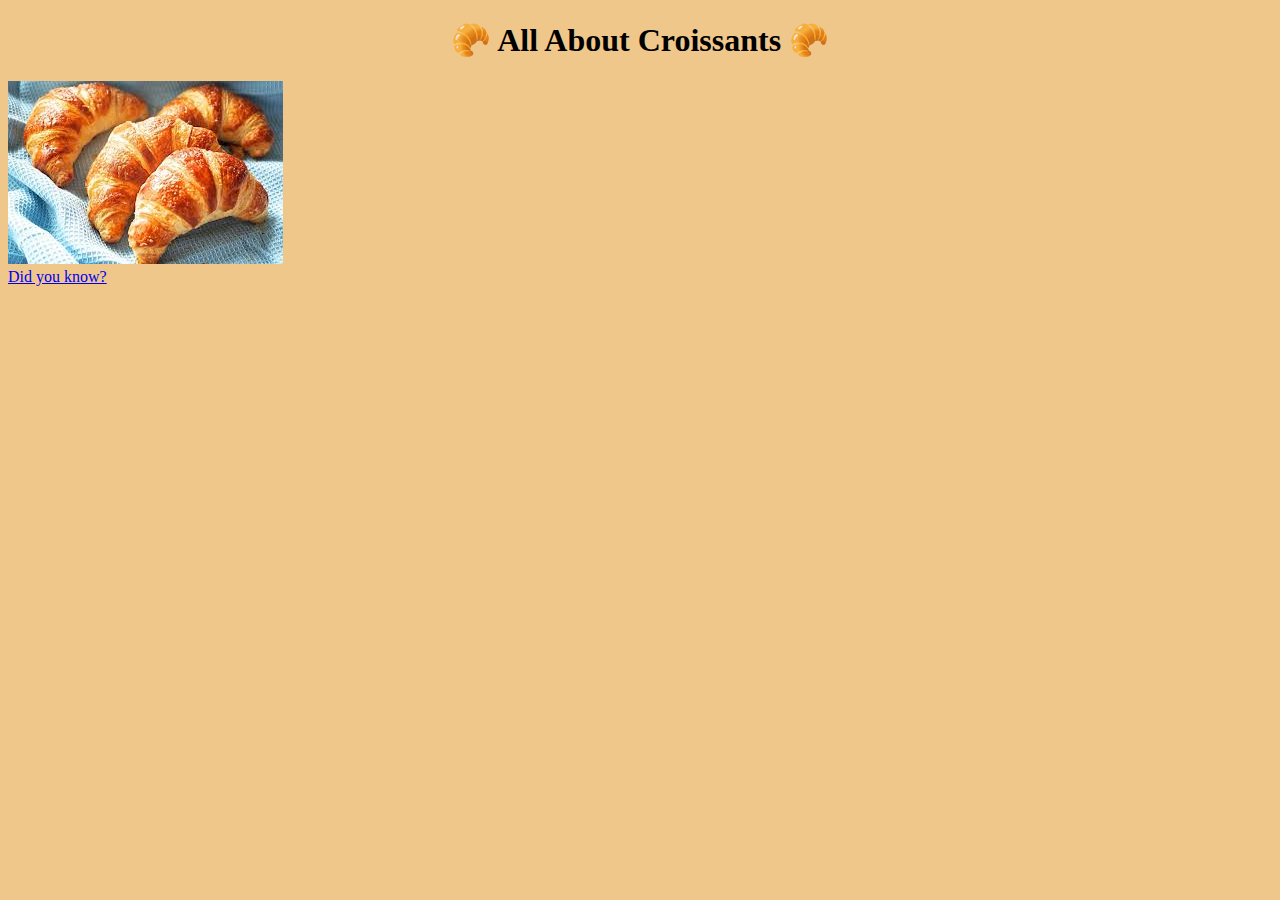
==== index.html @ a362add7 "Created initial html and css" ====
<!DOCTYPE html>
<html lang="en">
  <head>
    <meta charset="UTF-8" />
    <meta name="viewport" content="width=device-width, initial-scale=1.0" />
    <title>Croissant</title>
    <link rel="stylesheet" href="/css/styles.css" />
  </head>
  <body>
    <h1>🥐 All About Croissants 🥐</h1>
    <img src="/images/images.jpeg" alt="" />
    <br>
    <a href="/about.html">Did you know?</a>
  </body>
</html>
---- css/styles.css ----
body {
  background-color: rgb(239, 199, 139);
}
h1 {
    text-align: center;
}
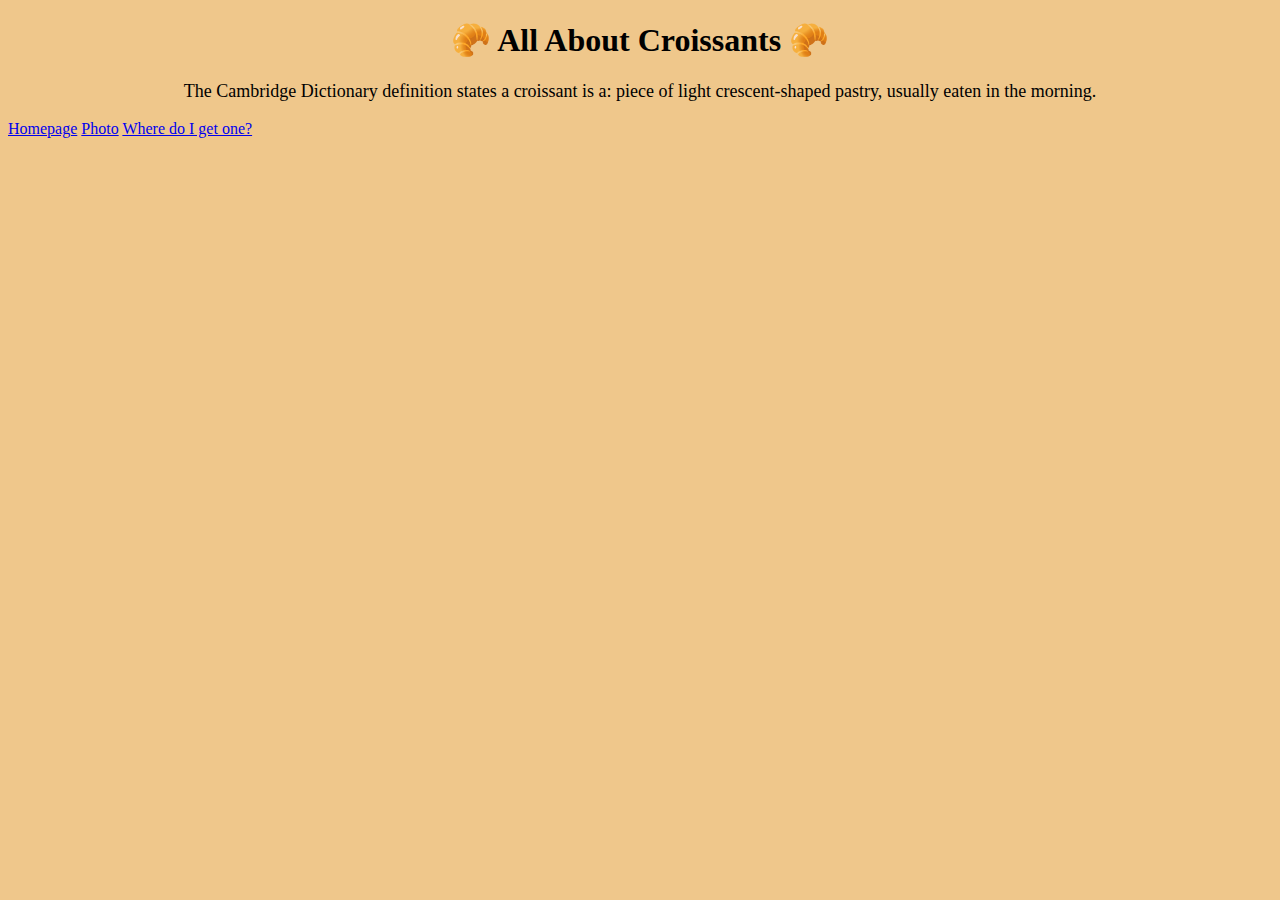
==== commit 7fcb5cad: "resized image, updated links" ====
--- a/index.html
+++ b/index.html
@@ -8,8 +8,12 @@
   </head>
   <body>
     <h1>🥐 All About Croissants 🥐</h1>
-    <img src="/images/images.jpeg" alt="" />
-    <br>
-    <a href="/about.html">Did you know?</a>
+    <p>
+      The Cambridge Dictionary definition states a croissant is a: piece of
+      light crescent-shaped pastry, usually eaten in the morning.
+    </p>
+    <a href="/">Homepage</a>
+    <a href="/about.html">Photo</a>
+    <a href="/contact.html">Where do I get one?</a>
   </body>
 </html>
--- a/css/styles.css
+++ b/css/styles.css
@@ -2,5 +2,20 @@
   background-color: rgb(239, 199, 139);
 }
 h1 {
-    text-align: center;
+  text-align: center;
 }
+p {
+  text-align: center;
+  font-size: large;
+}
+a {
+  text-align: center;
+}
+img {
+  width: 60%;
+  height: auto;
+  border-radius: 20px;
+  display: block;
+  margin: 25px auto; 
+
+}
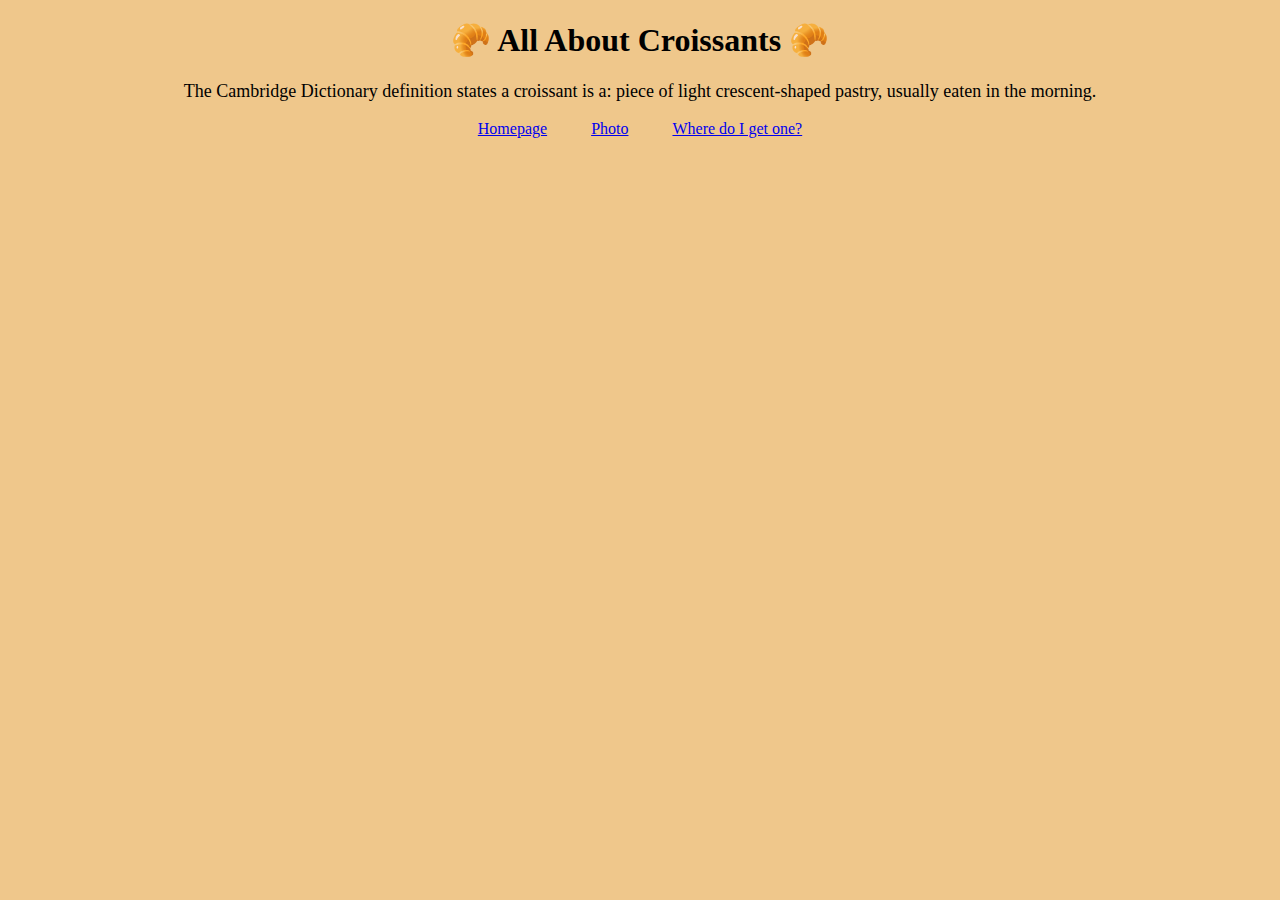
==== commit 8ea4b91f: "added contact info" ====
--- a/index.html
+++ b/index.html
@@ -12,8 +12,10 @@
       The Cambridge Dictionary definition states a croissant is a: piece of
       light crescent-shaped pastry, usually eaten in the morning.
     </p>
+    <footer>
     <a href="/">Homepage</a>
     <a href="/about.html">Photo</a>
     <a href="/contact.html">Where do I get one?</a>
+    </footer>
   </body>
 </html>
--- a/css/styles.css
+++ b/css/styles.css
@@ -8,14 +8,19 @@
   text-align: center;
   font-size: large;
 }
-a {
-  text-align: center;
-}
+
 img {
   width: 60%;
   height: auto;
   border-radius: 20px;
   display: block;
-  margin: 25px auto; 
-
+  margin: 25px auto;
 }
+footer {
+  display: block;
+  text-align: center;
+  padding: 40px auto;
+}
+footer a {
+  margin: 0 20px;
+}
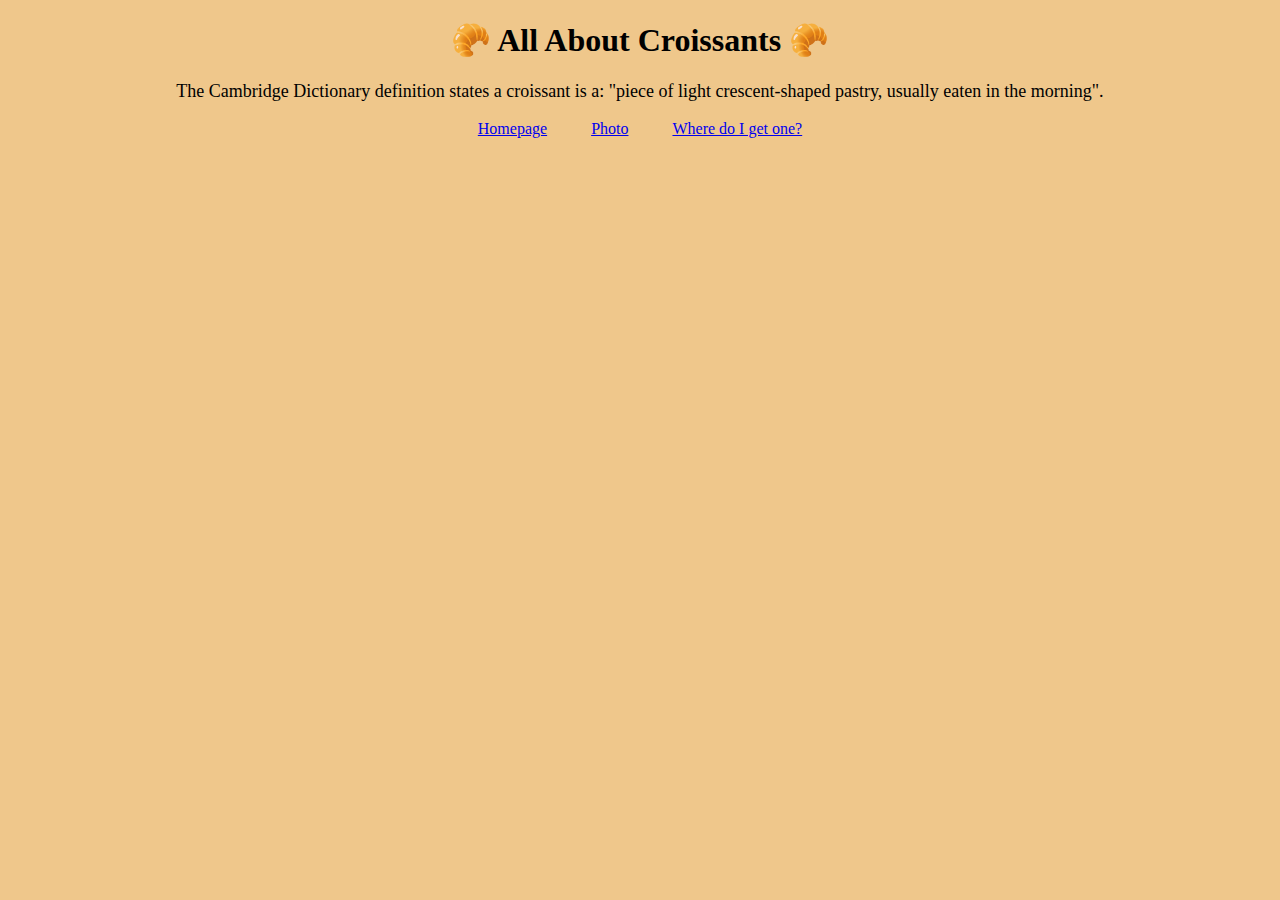
==== commit 963d474b: "Changed titles, added SEO" ====
--- a/index.html
+++ b/index.html
@@ -3,19 +3,19 @@
   <head>
     <meta charset="UTF-8" />
     <meta name="viewport" content="width=device-width, initial-scale=1.0" />
-    <title>Croissant</title>
+    <title>Croissants.com: Would you like to know more about croissants?</title>
     <link rel="stylesheet" href="/css/styles.css" />
   </head>
   <body>
     <h1>🥐 All About Croissants 🥐</h1>
     <p>
-      The Cambridge Dictionary definition states a croissant is a: piece of
-      light crescent-shaped pastry, usually eaten in the morning.
+      The Cambridge Dictionary definition states a croissant is a: "piece of
+      light crescent-shaped pastry, usually eaten in the morning".
     </p>
     <footer>
-    <a href="/">Homepage</a>
-    <a href="/about.html">Photo</a>
-    <a href="/contact.html">Where do I get one?</a>
+      <a href="/">Homepage</a>
+      <a href="/about.html">Photo</a>
+      <a href="/contact.html">Where do I get one?</a>
     </footer>
   </body>
 </html>
